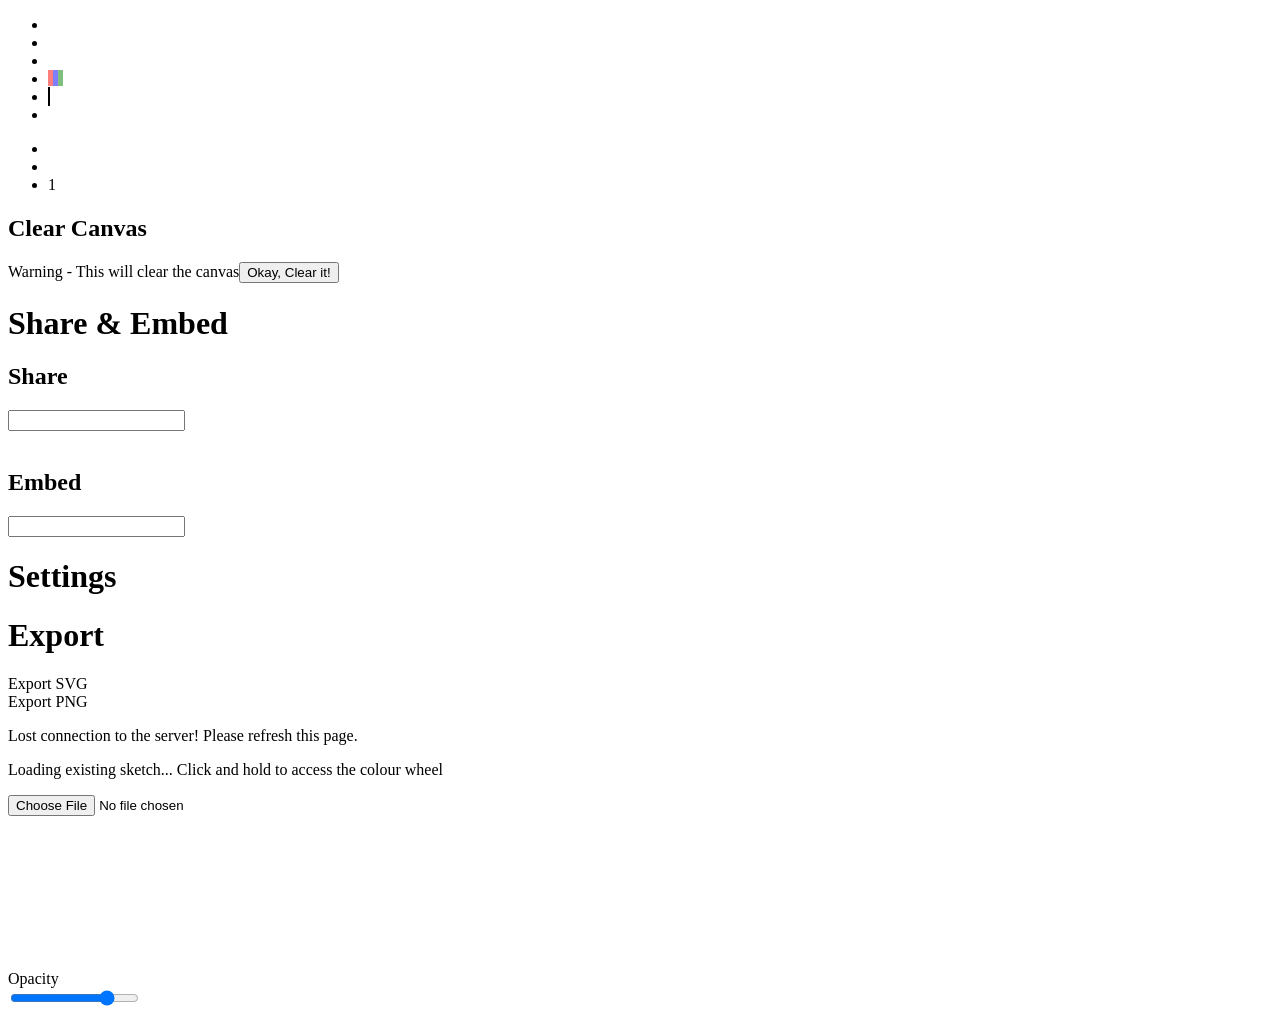
==== src/static/html/draw.html @ 9cd520a0 "fist mod of etherdraw" ====
<!DOCTYPE html>
<html>
    <head>
        <title>meetme.id - gambar bebas</title>
        <link rel='stylesheet' href='/static/css/style.css'>
        <link rel='stylesheet' href='/static/css/farbtastic.css'>
	<script>
	  /*
	  |@licstart  The following is the entire license notice for the
	  JavaScript code in this page.|

	  Copyright 2011 Peter Martischka, Primary Technology.

	  Licensed under the Apache License, Version 2.0 (the "License");
	  you may not use this file except in compliance with the License.
	  You may obtain a copy of the License at

	     http://www.apache.org/licenses/LICENSE-2.0

	  Unless required by applicable law or agreed to in writing, software
	  distributed under the License is distributed on an "AS IS" BASIS,
	  WITHOUT WARRANTIES OR CONDITIONS OF ANY KIND, either express or implied.
	  See the License for the specific language governing permissions and
	  limitations under the License.

	  |@licend  The above is the entire license notice
	  for the JavaScript code in this page.|
	  */
	</script>
        <meta charset="utf-8"> 
        <meta name="viewport" content="width=device-width, initial-scale=1, maximum-scale=1, user-scalable=1">
        <link rel="shortcut icon" href="/static/img/favicon.ico">
	<link rel="icon" type="image/x-icon" href="static/img/favicon.ico">
	<link rel="icon" type="image/png" href="static/img/video-icon-152-184619.png" />
	<link rel="apple-touch-icon" href="static/img/video-icon-152-184619.png">
	<link rel="apple-touch-icon-precomposed" href="static/img/video-icon-152-184619.png">
	<meta name="msapplication-TileColor" content="#ffffff" />
	<meta name="msapplication-TileImage" content="images/video-icon-144-184619.png">
	<link rel="apple-touch-icon-precomposed" sizes="152x152" href="static/img/video-icon-152-184619.png">
	<link rel="apple-touch-icon-precomposed" sizes="144x144" href="static/img/video-icon-144-184619.png">
	<link rel="apple-touch-icon-precomposed" sizes="120x120" href="static/img/video-icon-120-184619.png">
	<link rel="apple-touch-icon-precomposed" sizes="114x114" href="static/img/video-icon-114-184619.png">
	<link rel="apple-touch-icon-precomposed" sizes="72x72" href="static/img/video-icon-72-184619.png">
	<link rel="apple-touch-icon-precomposed" href="static/img/video-icon-57-184619.png">
	<link rel="icon" href="static/img/video-icon-32-184619.png" sizes="32x32">

        <script src='/socket.io/socket.io.js'></script>
        <script src='/static/js/lib/jquery.js'></script>
        <script src='/static/js/lib/jquery_browser.js'></script>
        <script src='/static/js/lib/paper.js'></script>
        <script src='/static/js/lib/webtoolkit.base64.js'></script>
        <script src='/static/js/lib/farbtastic.js'></script>
	<script src='/static/js/lib/jquery.pep.min.js'></script>
        <script src='/static/js/draw.js' type="text/paperscript" canvas="myCanvas"></script>
        <script>document.domain = document.domain;</script>
    </head>
    <body>

        <div id="editbar" class="toolbar">
            <div id="overlay">
                <div id="overlay-inner"></div>
            </div>
            <ul class="menu_left">
                <!-- paint brush -->
                <li class="acl-write" id="drawTool" data-key="draw" title="Brush">
                    <a class="grouped-left" data-l10n-id="draw.toolbar.draw.title">
                      <span class="buttonicon buttonicon-draw"></span>
                    </a>
                </li>
		<!-- pencil brush -->
                <li class="acl-write" id="pencilTool" data-key="pencil" title="Pencil">
                    <a class="grouped-middle" data-l10n-id="draw.toolbar.pencil.title">
                      <span class="buttonicon buttonicon-pencil"></span>
                    </a>
                </li>
		<!-- Select Tool -->
                <li class="acl-write" id="selectTool" data-key="select">
                    <a class="grouped-middle" data-l10n-id="draw.toolbar.select.title" title="Select">
                      <span class="buttonicon buttonicon-select"></span>
                    </a>
                </li>

                <!-- color Selector Toggle -->
                <li class="acl-write" id="colorToggle" data-key="color">
                  <a class="grouped-middle" data-l10n-id="draw.toolbar.colorToggle.title" title="Color picker">
                    <span class="buttonicon buttonicon-color" style="opacity:0.5">
                      <div style="display:inline-block;width:5px; height:16px; background-color:red;margin:0;padding:0;float:left"></div>
                      <div style="display:inline-block;width:5px; height:16px; background-color:blue;margin:0;padding:0;float:left"></div>
                      <div style="display:inline-block;width:5px; height:16px; background-color:green;margin:0;padding:0;float:left"></div>
                    </span>
                  </a>
                </li>

		<!--
                <li class="acl-write" id="clearImage" data-key="clear">
                  <a class="grouped-right" data-l10n-id="draw.toolbar.clearImage" class="clearCanvasPrompt" title="Clear Drawing">
                    <span class="buttonicon buttonicon-clearImage" style="background-color:transparent;background-image:none;border:dotted 1px black;margin:0;color:#000;height:14px;line-height:14px" >X</span>
                  </a>
                </li>
                -->

                <li class="acl-write" id="toggleBackground" data-key="clear">
                  <a class="grouped-left" data-l10n-id="draw.toolbar.toggleBackground" class="toggleBackground" title="Toggle Transparent Background">
                    <span class="buttonicon buttonicon-toggleBackground" style="background-color:#fff;background-image:none;border:solid 1px black;margin:0;height:14px">
                  </a>
                </li>

		<!-- Upload -->
                <li class="acl-write" id="uploadImage" data-key="upload">
                    <a class="grouped-middle" data-l10n-id="draw.toolbar.upload.title" title="Upload an Image">
                      <span class="buttonicon buttonicon-upload"></span>
                    </a>
                </li>
            </ul>
            <ul class="menu_right">

                <!-- settings -->
                <!--
                <li data-key="settings">
                    <a id="settingslink" class="grouped-left" data-l10n-id="draw.toolbar.settings.title">
                        <span class="grouped-left buttonicon buttonicon-settings"></span>
                    </a>
                </li>
                -->
                <!-- import export -->
                <!--
                <li data-key="import_export">
                    <a id="importExport" class="grouped-middle" data-l10n-id="draw.toolbar.import_export.title">
                        <span class="buttonicon buttonicon-import_export"></span>
                    </a>
                </li>
                -->
		<!-- share & embed -->
                <li data-key="embed">
                    <a id="embedlink" class="" data-l10n-id="draw.toolbar.embed.title">
                        <span class="buttonicon buttonicon-embed"></span>
                    </a>
                </li>

		<!-- user stuff -->
                <li class="separator"></li>
                <li id="usericon" data-key="showusers">
                    <a data-l10n-id="draw.toolbar.showusers.title">
                        <span class="buttonicon buttonicon-showusers"></span>
                        <span id="online_count">1</span>
                    </a>
                </li>
                
            </ul>
        </div>
   

        <div id="settings" class="popup">
            <h1 data-l10n-id="draw.settings.padSettings"></h1>
            <div class="column">
                <h2 data-l10n-id="draw.settings.ClearCanvas">Clear Canvas</h2>
		<a>Warning - This will clear the canvas</a><button id="clearCanvas">Okay, Clear it!</button>
	    </div>
        </div>
	<div id="embed" class="popup">
            <h1 data-l10n-id="draw.share">Share & Embed</h1>
            <div id="linkcode">
                <h2 data-l10n-id="draw.share.link">Share</h2>
                <input id="linkinput" type="text" value="">
            </div>
            <br>
            <div id="embedcode">
                <h2 data-l10n-id="draw.share.emebdcode">Embed</h2>
                <input id="embedinput" type="text" value="">
            </div>
            
        </div>
        <div id="settings" class="popup">
            <h1 data-l10n-id="draw.settings.padSettings">Settings</h1>
            <div class="column">

                <h2 data-l10n-id="draw.settings.myView"></h2>
            </div>
        </div>
	<div id="importexport" class="popup">
            <h1 data-l10n-id="draw.importExport.import_export">Export</h1>
            <div class="column">
                <h2 data-l10n-id="draw.importExport.export"></h2>
                <div><a id="exportSVG" target="_blank" class="exportlink">Export SVG</a></div>
                <div><a id="exportPNG" target="_blank" class="exportlink">Export PNG</a></div>
            </div>
        </div>



    <div id="lostConnection" class="hidden">
        <p>Lost connection to the server! Please refresh this page.</p>
    </div>
    <div id="loading" class="hidden" style="display:block;">
        <p>Loading existing sketch...  Click and hold to access the colour wheel</p>
    </div>

    <input type="file" id="imageInput" accept="image/*" />
    <div id="activeColorSwatch"></div>
    <div id="canvasContainer">
      <canvas id="myCanvas" resize="true"></canvas>
      <div id="mycolorpicker">
        <div id="colorpickerMover"></div>
        <div id="colorpicker"></div>
        <div id="opacity">
          <div id="opacityLabel">Opacity</div>
          <input type="range" min="0" max="255" value="200" id="opacityRangeVal">
        </div>
      </div>

    </div>
    </body>
</html>
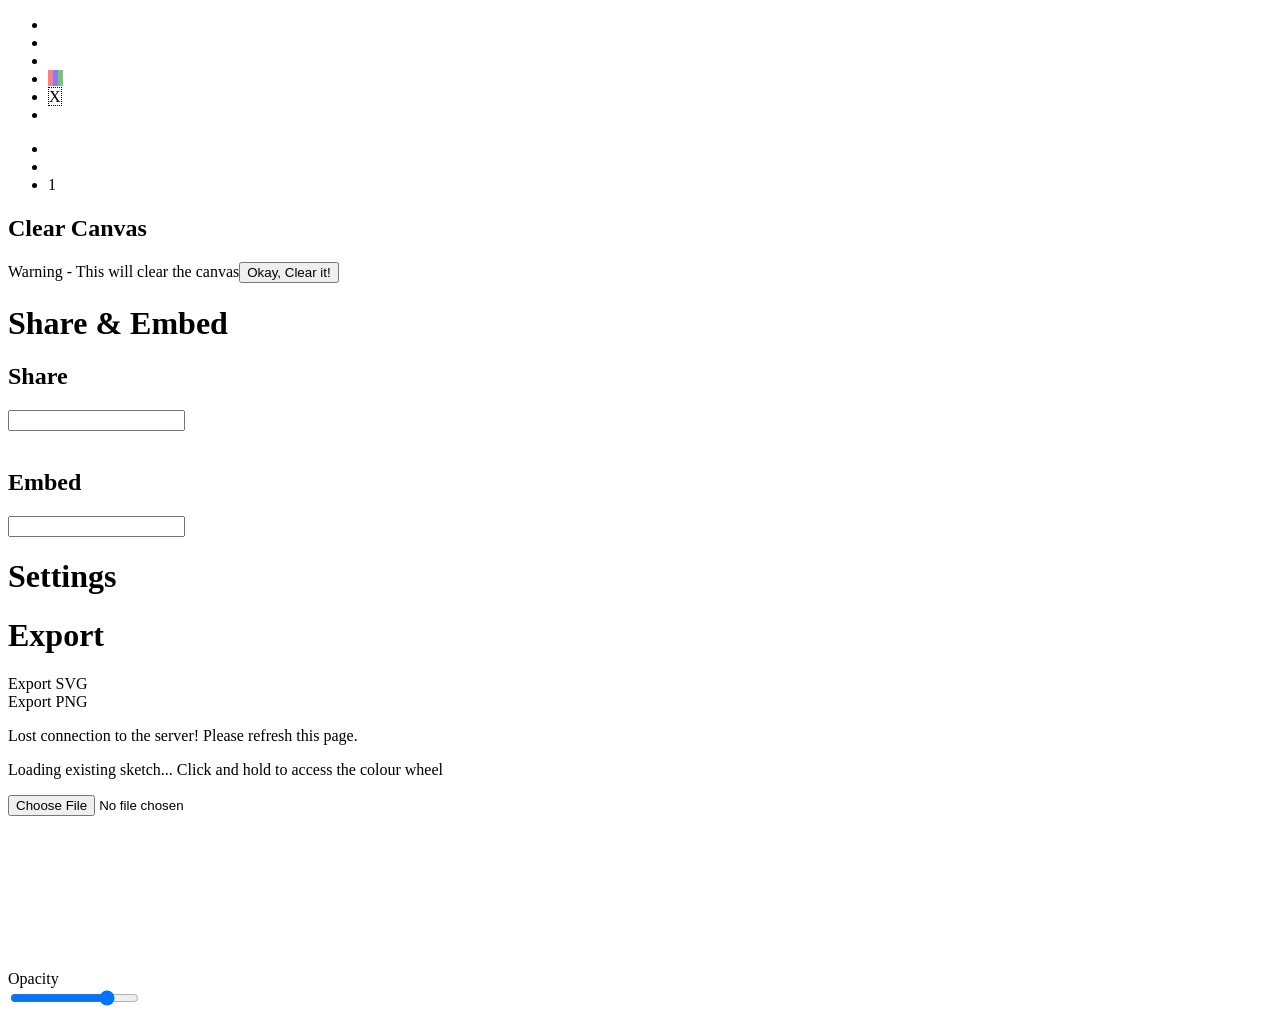
==== commit afde8028: "remove transparent background" ====
--- a/src/static/html/draw.html
+++ b/src/static/html/draw.html
@@ -91,19 +91,19 @@
                   </a>
                 </li>
 
-		<!--
                 <li class="acl-write" id="clearImage" data-key="clear">
                   <a class="grouped-right" data-l10n-id="draw.toolbar.clearImage" class="clearCanvasPrompt" title="Clear Drawing">
                     <span class="buttonicon buttonicon-clearImage" style="background-color:transparent;background-image:none;border:dotted 1px black;margin:0;color:#000;height:14px;line-height:14px" >X</span>
                   </a>
                 </li>
-                -->
-
+
+		<!--
                 <li class="acl-write" id="toggleBackground" data-key="clear">
                   <a class="grouped-left" data-l10n-id="draw.toolbar.toggleBackground" class="toggleBackground" title="Toggle Transparent Background">
                     <span class="buttonicon buttonicon-toggleBackground" style="background-color:#fff;background-image:none;border:solid 1px black;margin:0;height:14px">
                   </a>
                 </li>
+                -->
 
 		<!-- Upload -->
                 <li class="acl-write" id="uploadImage" data-key="upload">
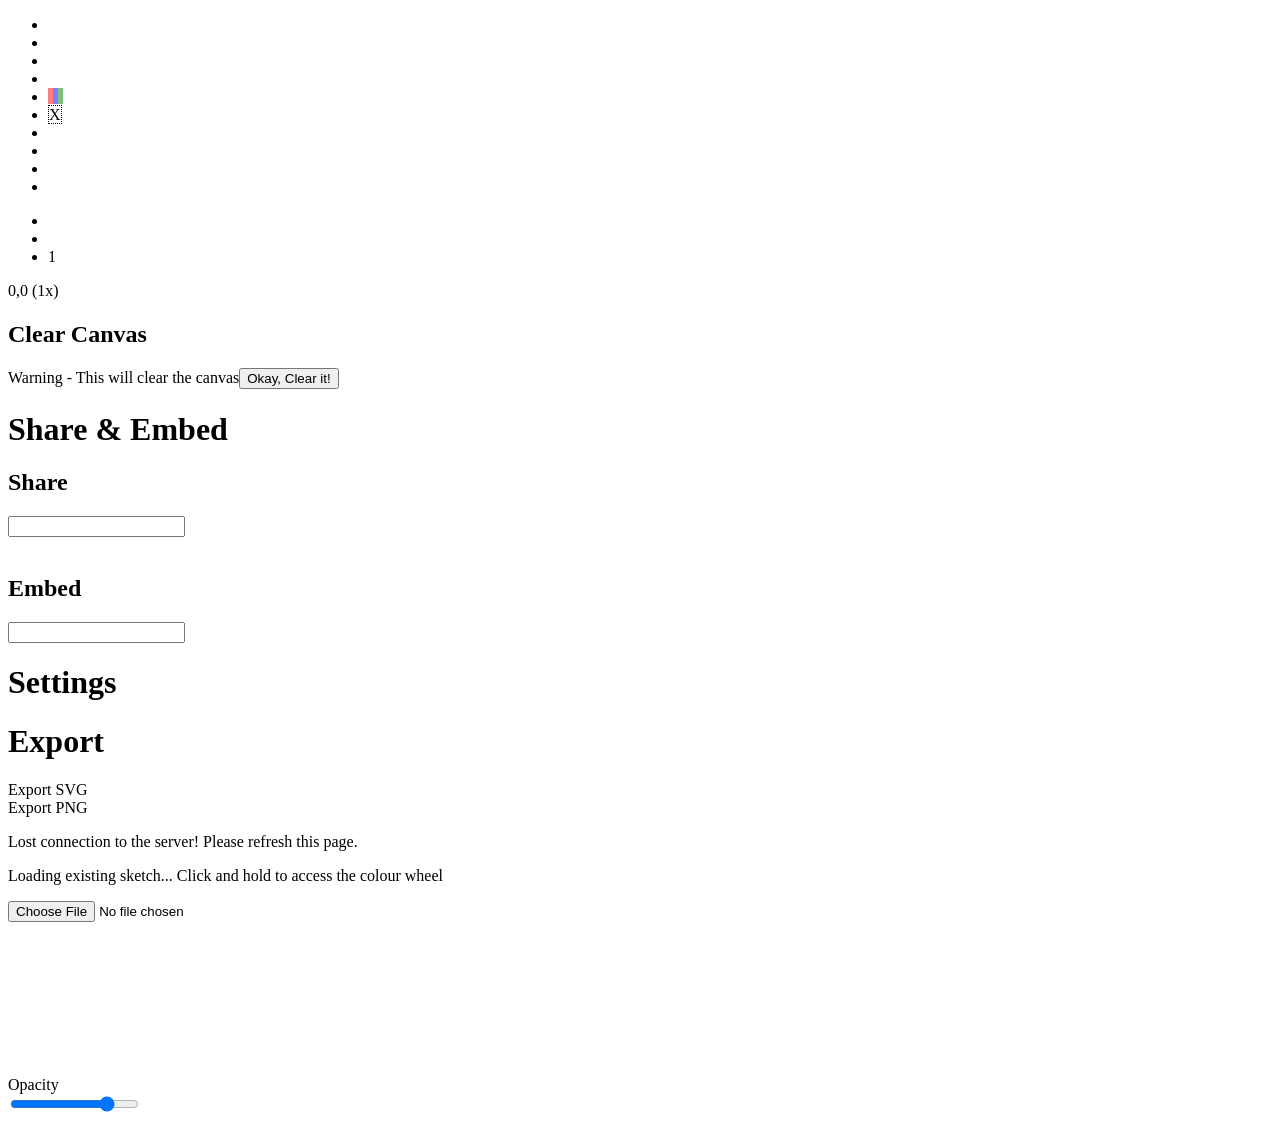
==== commit ef731d47: "Merge branch 'develop' of https://github.com/JohnMcLear/draw Conflicts: 	bin/run.sh 	server.js 	src/" ====
--- a/src/static/html/draw.html
+++ b/src/static/html/draw.html
@@ -9,24 +9,24 @@
 	  |@licstart  The following is the entire license notice for the
 	  JavaScript code in this page.|
 
-	  Copyright 2011 Peter Martischka, Primary Technology.
-
-	  Licensed under the Apache License, Version 2.0 (the "License");
-	  you may not use this file except in compliance with the License.
-	  You may obtain a copy of the License at
-
-	     http://www.apache.org/licenses/LICENSE-2.0
-
-	  Unless required by applicable law or agreed to in writing, software
-	  distributed under the License is distributed on an "AS IS" BASIS,
-	  WITHOUT WARRANTIES OR CONDITIONS OF ANY KIND, either express or implied.
-	  See the License for the specific language governing permissions and
-	  limitations under the License.
-
-	  |@licend  The above is the entire license notice
-	  for the JavaScript code in this page.|
-	  */
-	</script>
+          Copyright 2011 Peter Martischka, Primary Technology.
+
+          Licensed under the Apache License, Version 2.0 (the "License");
+          you may not use this file except in compliance with the License.
+          You may obtain a copy of the License at
+
+             http://www.apache.org/licenses/LICENSE-2.0
+
+          Unless required by applicable law or agreed to in writing, software
+          distributed under the License is distributed on an "AS IS" BASIS,
+          WITHOUT WARRANTIES OR CONDITIONS OF ANY KIND, either express or implied.
+          See the License for the specific language governing permissions and
+          limitations under the License.
+
+          |@licend  The above is the entire license notice
+          for the JavaScript code in this page.|
+          */
+        </script>
         <meta charset="utf-8"> 
         <meta name="viewport" content="width=device-width, initial-scale=1, maximum-scale=1, user-scalable=1">
         <link rel="shortcut icon" href="/static/img/favicon.ico">
@@ -73,10 +73,17 @@
                       <span class="buttonicon buttonicon-pencil"></span>
                     </a>
                 </li>
-		<!-- Select Tool -->
+                <!-- Select Tool -->
                 <li class="acl-write" id="selectTool" data-key="select">
                     <a class="grouped-middle" data-l10n-id="draw.toolbar.select.title" title="Select">
                       <span class="buttonicon buttonicon-select"></span>
+                    </a>
+                </li>
+    
+                <!-- Goto to start of canvas -->
+                <li class="acl-write" id="textTool" data-key="text">
+                    <a class="grouped-middle" data-l10n-id="draw.toolbar.text.title" title="Insert textbox">
+                      <span class="buttonicon buttonicon-text"></span>
                     </a>
                 </li>
 
@@ -100,12 +107,33 @@
 		<!--
                 <li class="acl-write" id="toggleBackground" data-key="clear">
                   <a class="grouped-left" data-l10n-id="draw.toolbar.toggleBackground" class="toggleBackground" title="Toggle Transparent Background">
-                    <span class="buttonicon buttonicon-toggleBackground" style="background-color:#fff;background-image:none;border:solid 1px black;margin:0;height:14px">
+                    <span class="buttonicon buttonicon-toggleBackground" style="background-color:#fff;background-image:none;border:solid 1px black;margin:0;height:14px"></span>
                   </a>
                 </li>
                 -->
-
-		<!-- Upload -->
+    
+                <!-- Goto to start of canvas -->
+                <li class="acl-write" id="zeroTool" data-key="zero">
+                    <a class="grouped-middle" data-l10n-id="draw.toolbar.zero.title" title="Reset Canvas Panning to 0,0">
+                      <span class="buttonicon buttonicon-zero"></span>
+                    </a>
+                </li>
+    
+                <!-- Reset scaling -->
+                <li class="acl-write" id="scaleTool" data-key="scale">
+                    <a class="grouped-middle" data-l10n-id="draw.toolbar.scale.title" title="Reset Canvas Scaling to 1:1">
+                      <span class="buttonicon buttonicon-scale"></span>
+                    </a>
+                </li>
+    
+                <!-- Zoom to fit -->
+                <li class="acl-write" id="fitTool" data-key="fit">
+                    <a class="grouped-middle" data-l10n-id="draw.toolbar.fit.title" title="Zoom to fit contents">
+                      <span class="buttonicon buttonicon-fit"></span>
+                    </a>
+                </li>
+
+                <!-- Upload -->
                 <li class="acl-write" id="uploadImage" data-key="upload">
                     <a class="grouped-middle" data-l10n-id="draw.toolbar.upload.title" title="Upload an Image">
                       <span class="buttonicon buttonicon-upload"></span>
@@ -129,7 +157,6 @@
                         <span class="buttonicon buttonicon-import_export"></span>
                     </a>
                 </li>
-                -->
 		<!-- share & embed -->
                 <li data-key="embed">
                     <a id="embedlink" class="" data-l10n-id="draw.toolbar.embed.title">
@@ -137,7 +164,7 @@
                     </a>
                 </li>
 
-		<!-- user stuff -->
+                <!-- user stuff -->
                 <li class="separator"></li>
                 <li id="usericon" data-key="showusers">
                     <a data-l10n-id="draw.toolbar.showusers.title">
@@ -148,16 +175,18 @@
                 
             </ul>
         </div>
-   
+         <div id="canvasPosition">
+          <span id="coordinates">0,0</span> (<span id="zoom">1</span>x)
+        </div>
 
         <div id="settings" class="popup">
             <h1 data-l10n-id="draw.settings.padSettings"></h1>
             <div class="column">
                 <h2 data-l10n-id="draw.settings.ClearCanvas">Clear Canvas</h2>
-		<a>Warning - This will clear the canvas</a><button id="clearCanvas">Okay, Clear it!</button>
-	    </div>
-        </div>
-	<div id="embed" class="popup">
+    <a>Warning - This will clear the canvas</a><button id="clearCanvas">Okay, Clear it!</button>
+      </div>
+        </div>
+        <div id="embed" class="popup">
             <h1 data-l10n-id="draw.share">Share & Embed</h1>
             <div id="linkcode">
                 <h2 data-l10n-id="draw.share.link">Share</h2>
@@ -177,7 +206,7 @@
                 <h2 data-l10n-id="draw.settings.myView"></h2>
             </div>
         </div>
-	<div id="importexport" class="popup">
+        <div id="importexport" class="popup">
             <h1 data-l10n-id="draw.importExport.import_export">Export</h1>
             <div class="column">
                 <h2 data-l10n-id="draw.importExport.export"></h2>
@@ -186,28 +215,26 @@
             </div>
         </div>
 
-
-
-    <div id="lostConnection" class="hidden">
-        <p>Lost connection to the server! Please refresh this page.</p>
-    </div>
-    <div id="loading" class="hidden" style="display:block;">
-        <p>Loading existing sketch...  Click and hold to access the colour wheel</p>
-    </div>
-
-    <input type="file" id="imageInput" accept="image/*" />
-    <div id="activeColorSwatch"></div>
-    <div id="canvasContainer">
-      <canvas id="myCanvas" resize="true"></canvas>
-      <div id="mycolorpicker">
-        <div id="colorpickerMover"></div>
-        <div id="colorpicker"></div>
-        <div id="opacity">
-          <div id="opacityLabel">Opacity</div>
-          <input type="range" min="0" max="255" value="200" id="opacityRangeVal">
-        </div>
-      </div>
-
-    </div>
+        <div id="lostConnection" class="hidden">
+            <p>Lost connection to the server! Please refresh this page.</p>
+        </div>
+        <div id="loading" class="hidden" style="display:block;">
+            <p>Loading existing sketch...  Click and hold to access the colour wheel</p>
+        </div>
+
+        <input type="file" id="imageInput" accept="image/*" />
+        <div id="activeColorSwatch"></div>
+        <div id="canvasContainer">
+          <canvas id="myCanvas" resize="true"></canvas>
+          <div id="mycolorpicker">
+            <div id="colorpickerMover"></div>
+            <div id="colorpicker"></div>
+            <div id="opacity">
+              <div id="opacityLabel">Opacity</div>
+              <input type="range" min="0" max="255" value="200" id="opacityRangeVal">
+            </div>
+          </div>
+
+        </div>
     </body>
 </html>
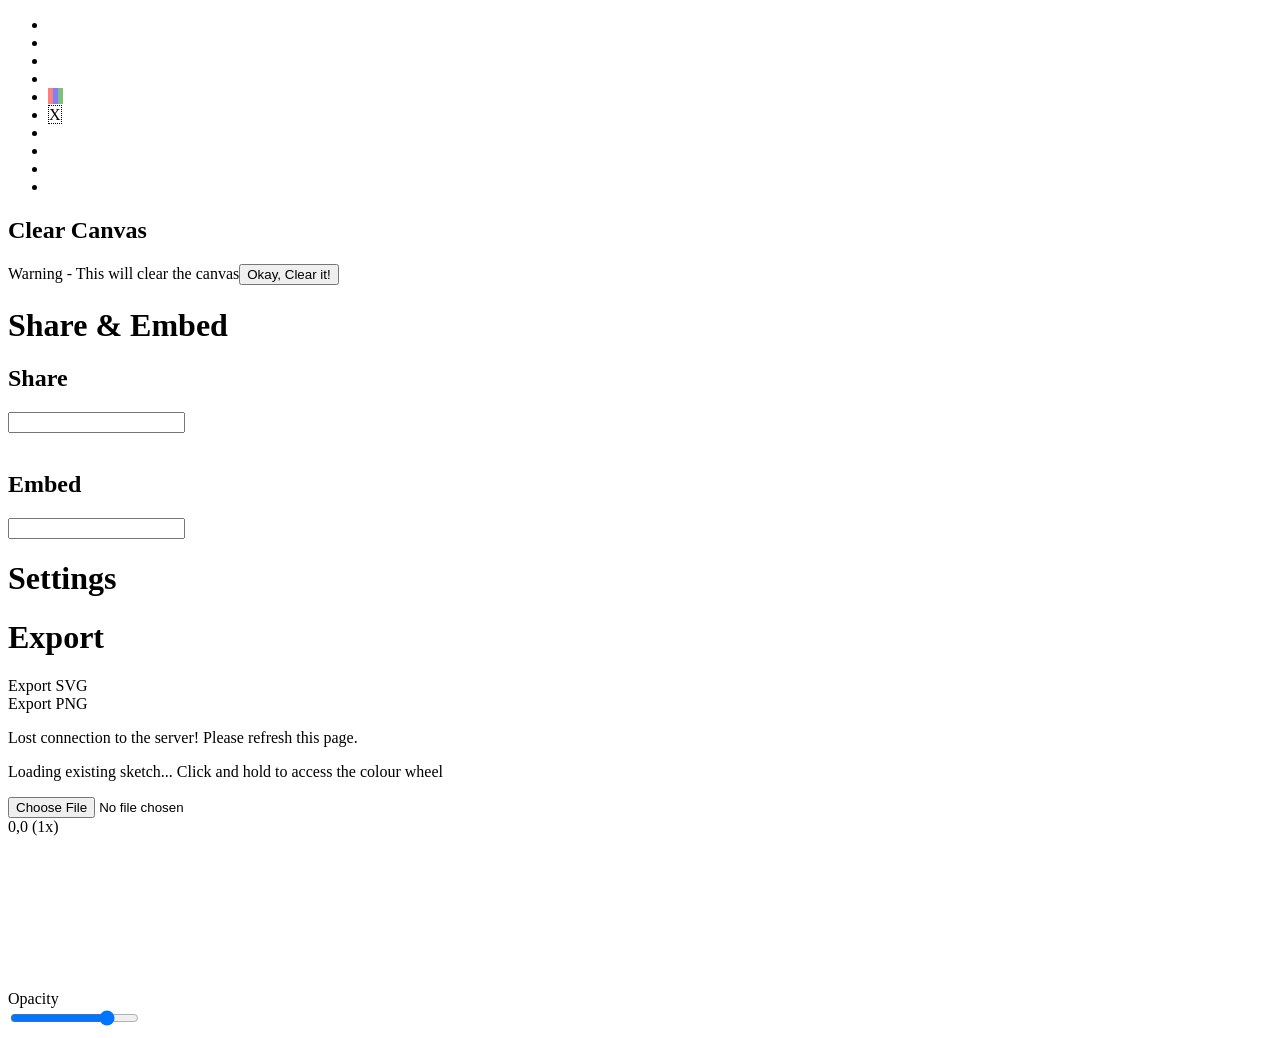
==== commit 58733db8: "update display" ====
--- a/src/static/html/draw.html
+++ b/src/static/html/draw.html
@@ -28,7 +28,7 @@
           */
         </script>
         <meta charset="utf-8"> 
-        <meta name="viewport" content="width=device-width, initial-scale=1, maximum-scale=1, user-scalable=1">
+        <meta name="viewport" content="width=device-width, initial-scale=1, maximum-scale=1, user-scalable=0">
         <link rel="shortcut icon" href="/static/img/favicon.ico">
 	<link rel="icon" type="image/x-icon" href="static/img/favicon.ico">
 	<link rel="icon" type="image/png" href="static/img/video-icon-152-184619.png" />
@@ -56,6 +56,8 @@
     </head>
     <body>
 
+    <div id="container">
+
         <div id="editbar" class="toolbar">
             <div id="overlay">
                 <div id="overlay-inner"></div>
@@ -158,13 +160,16 @@
                     </a>
                 </li>
 		<!-- share & embed -->
+		<!--
                 <li data-key="embed">
                     <a id="embedlink" class="" data-l10n-id="draw.toolbar.embed.title">
                         <span class="buttonicon buttonicon-embed"></span>
                     </a>
                 </li>
+                -->
 
                 <!-- user stuff -->
+                <!--
                 <li class="separator"></li>
                 <li id="usericon" data-key="showusers">
                     <a data-l10n-id="draw.toolbar.showusers.title">
@@ -172,19 +177,17 @@
                         <span id="online_count">1</span>
                     </a>
                 </li>
+                -->
                 
             </ul>
-        </div>
-         <div id="canvasPosition">
-          <span id="coordinates">0,0</span> (<span id="zoom">1</span>x)
         </div>
 
         <div id="settings" class="popup">
             <h1 data-l10n-id="draw.settings.padSettings"></h1>
             <div class="column">
                 <h2 data-l10n-id="draw.settings.ClearCanvas">Clear Canvas</h2>
-    <a>Warning - This will clear the canvas</a><button id="clearCanvas">Okay, Clear it!</button>
-      </div>
+                <a>Warning - This will clear the canvas</a><button id="clearCanvas">Okay, Clear it!</button>
+            </div>
         </div>
         <div id="embed" class="popup">
             <h1 data-l10n-id="draw.share">Share & Embed</h1>
@@ -225,6 +228,9 @@
         <input type="file" id="imageInput" accept="image/*" />
         <div id="activeColorSwatch"></div>
         <div id="canvasContainer">
+          <div id="canvasPosition">
+            <span id="coordinates">0,0</span> (<span id="zoom">1</span>x)
+          </div>
           <canvas id="myCanvas" resize="true"></canvas>
           <div id="mycolorpicker">
             <div id="colorpickerMover"></div>
@@ -236,5 +242,8 @@
           </div>
 
         </div>
+
+    </div>
+
     </body>
 </html>
